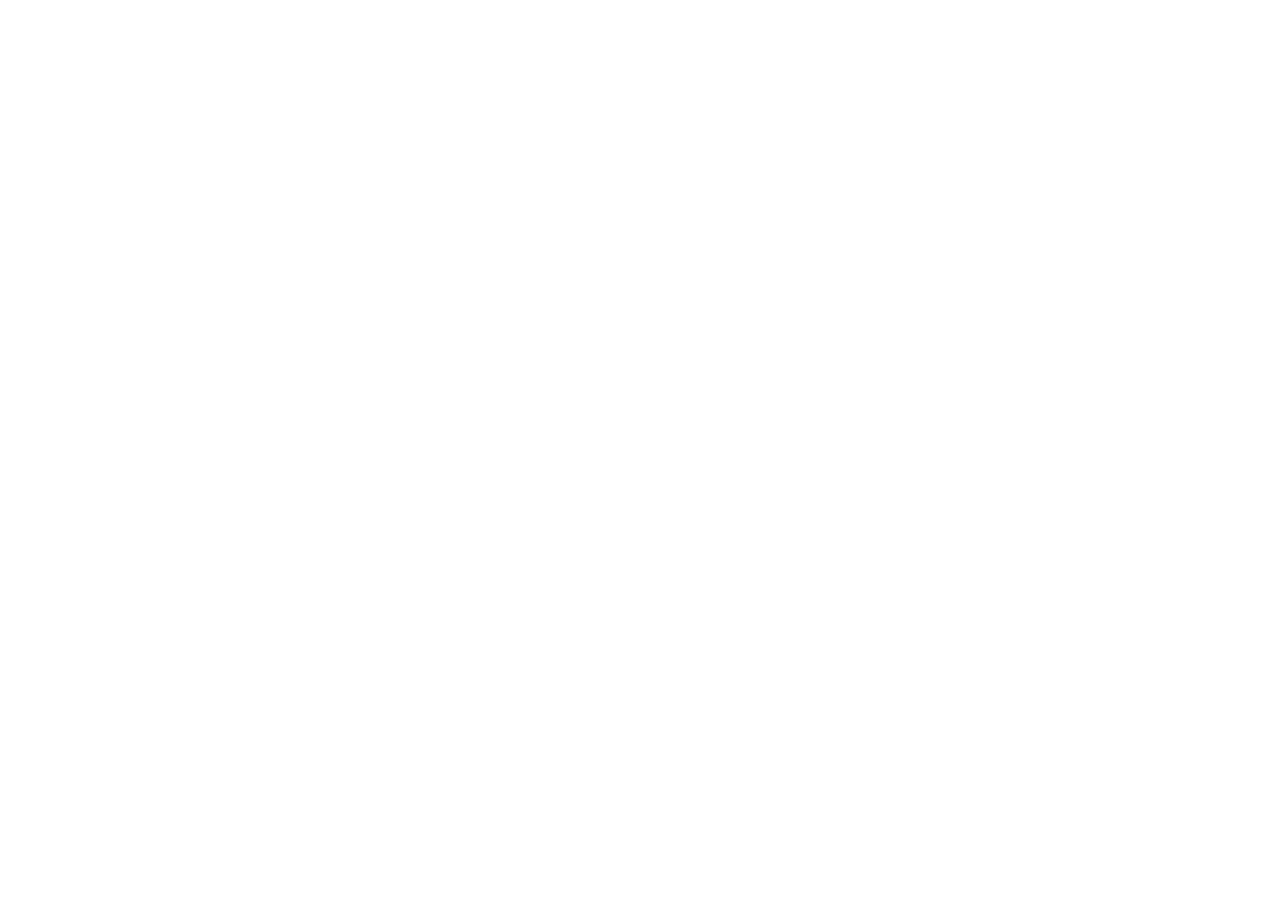
==== module01/exercise01/index.html @ 69c9750e "Add exercise01 of module01" ====
<!doctype html>
<html lang="en">
  <head>
    <title>Home</title>
    <!-- Required meta tags -->
    <meta charset="utf-8">
    <meta name="viewport" content="width=device-width, initial-scale=1, shrink-to-fit=no">

    <!-- Bootstrap CSS -->
    <link rel="stylesheet" href="https://maxcdn.bootstrapcdn.com/bootstrap/4.0.0-beta.2/css/bootstrap.min.css" integrity="sha384-PsH8R72JQ3SOdhVi3uxftmaW6Vc51MKb0q5P2rRUpPvrszuE4W1povHYgTpBfshb" crossorigin="anonymous">
  </head>
  <body>
      
    <!-- Optional JavaScript -->
    <!-- jQuery first, then Popper.js, then Bootstrap JS -->
    <script src="https://code.jquery.com/jquery-3.2.1.min.js" integrity="sha256-hwg4gsxgFZhOsEEamdOYGBf13FyQuiTwlAQgxVSNgt4=" crossorigin="anonymous"></script>
    <script src="https://cdnjs.cloudflare.com/ajax/libs/popper.js/1.12.3/umd/popper.min.js" integrity="sha384-vFJXuSJphROIrBnz7yo7oB41mKfc8JzQZiCq4NCceLEaO4IHwicKwpJf9c9IpFgh" crossorigin="anonymous"></script>
    <script src="https://maxcdn.bootstrapcdn.com/bootstrap/4.0.0-beta.2/js/bootstrap.min.js" integrity="sha384-alpBpkh1PFOepccYVYDB4do5UnbKysX5WZXm3XxPqe5iKTfUKjNkCk9SaVuEZflJ" crossorigin="anonymous"></script>
  </body>
</html>
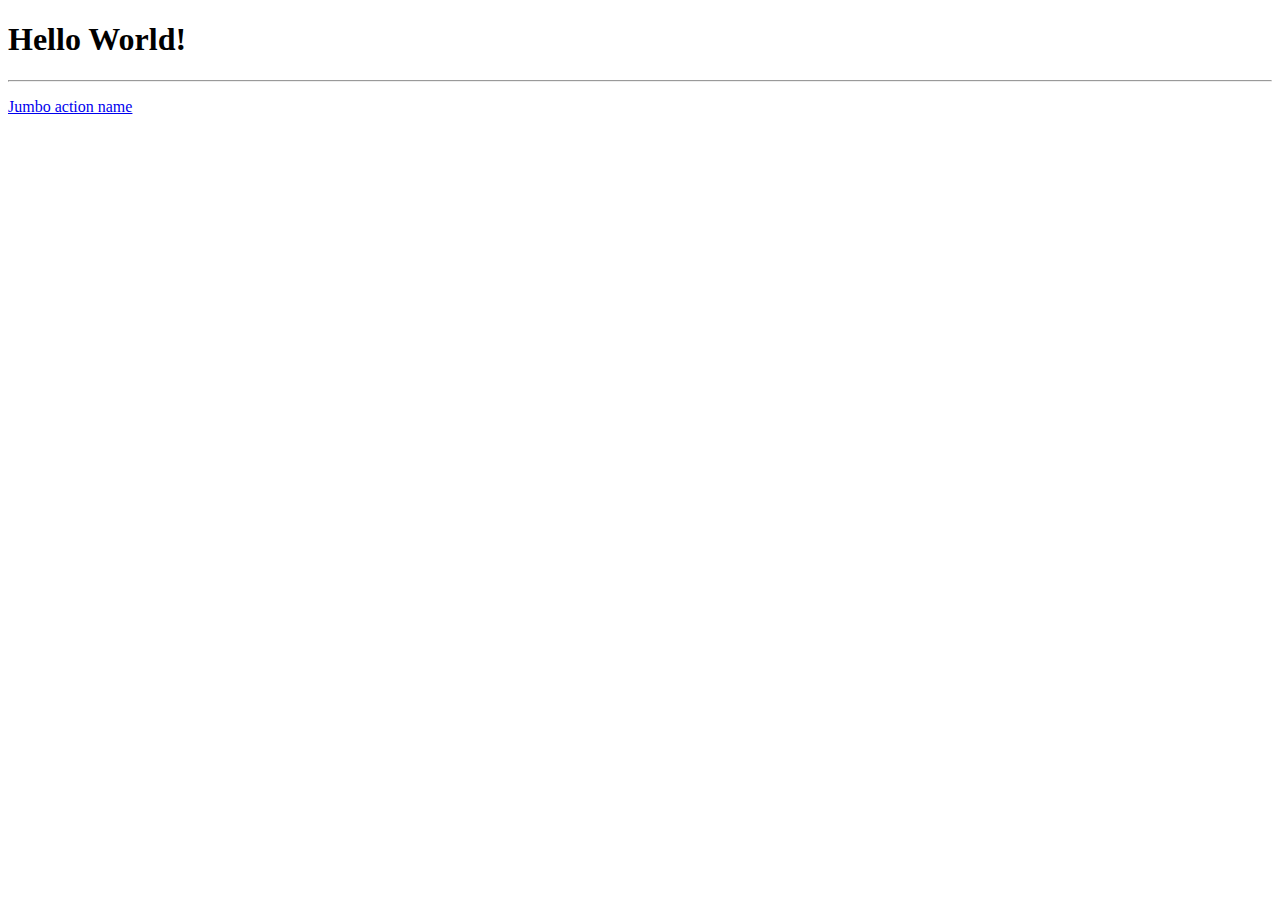
==== commit 6234d366: "Add first jQuery example" ====
--- a/module01/exercise01/index.html
+++ b/module01/exercise01/index.html
@@ -1,20 +1,35 @@
 <!doctype html>
 <html lang="en">
-  <head>
+
+<head>
     <title>Home</title>
     <!-- Required meta tags -->
     <meta charset="utf-8">
     <meta name="viewport" content="width=device-width, initial-scale=1, shrink-to-fit=no">
 
     <!-- Bootstrap CSS -->
-    <link rel="stylesheet" href="https://maxcdn.bootstrapcdn.com/bootstrap/4.0.0-beta.2/css/bootstrap.min.css" integrity="sha384-PsH8R72JQ3SOdhVi3uxftmaW6Vc51MKb0q5P2rRUpPvrszuE4W1povHYgTpBfshb" crossorigin="anonymous">
-  </head>
-  <body>
-      
+    <link rel="stylesheet" href="https://maxcdn.bootstrapcdn.com/bootstrap/4.0.0-beta.2/css/bootstrap.min.css" integrity="sha384-PsH8R72JQ3SOdhVi3uxftmaW6Vc51MKb0q5P2rRUpPvrszuE4W1povHYgTpBfshb"
+        crossorigin="anonymous">
+</head>
+
+<body> 
+    <div class="jumbotron">
+        <h1 class="display-3">Hello World!</h1>
+        <p class="lead" id="info"></p>
+        <hr class="my-2">
+        <p class="lead">
+            <a class="btn btn-primary btn-lg" href="Jumbo action link" role="button">Jumbo action name</a>
+        </p>
+    </div>
+    <!-- jQuery first, then Popper.js, then Bootstrap JS -->
+    <script src="https://code.jquery.com/jquery-3.2.1.min.js" integrity="sha256-hwg4gsxgFZhOsEEamdOYGBf13FyQuiTwlAQgxVSNgt4="
+        crossorigin="anonymous"></script>
+    <script src="https://cdnjs.cloudflare.com/ajax/libs/popper.js/1.12.3/umd/popper.min.js" integrity="sha384-vFJXuSJphROIrBnz7yo7oB41mKfc8JzQZiCq4NCceLEaO4IHwicKwpJf9c9IpFgh"
+        crossorigin="anonymous"></script>
+    <script src="https://maxcdn.bootstrapcdn.com/bootstrap/4.0.0-beta.2/js/bootstrap.min.js" integrity="sha384-alpBpkh1PFOepccYVYDB4do5UnbKysX5WZXm3XxPqe5iKTfUKjNkCk9SaVuEZflJ"
+        crossorigin="anonymous"></script>
     <!-- Optional JavaScript -->
-    <!-- jQuery first, then Popper.js, then Bootstrap JS -->
-    <script src="https://code.jquery.com/jquery-3.2.1.min.js" integrity="sha256-hwg4gsxgFZhOsEEamdOYGBf13FyQuiTwlAQgxVSNgt4=" crossorigin="anonymous"></script>
-    <script src="https://cdnjs.cloudflare.com/ajax/libs/popper.js/1.12.3/umd/popper.min.js" integrity="sha384-vFJXuSJphROIrBnz7yo7oB41mKfc8JzQZiCq4NCceLEaO4IHwicKwpJf9c9IpFgh" crossorigin="anonymous"></script>
-    <script src="https://maxcdn.bootstrapcdn.com/bootstrap/4.0.0-beta.2/js/bootstrap.min.js" integrity="sha384-alpBpkh1PFOepccYVYDB4do5UnbKysX5WZXm3XxPqe5iKTfUKjNkCk9SaVuEZflJ" crossorigin="anonymous"></script>
-  </body>
+    <script src="js/script.js"></script>
+</body>
+
 </html>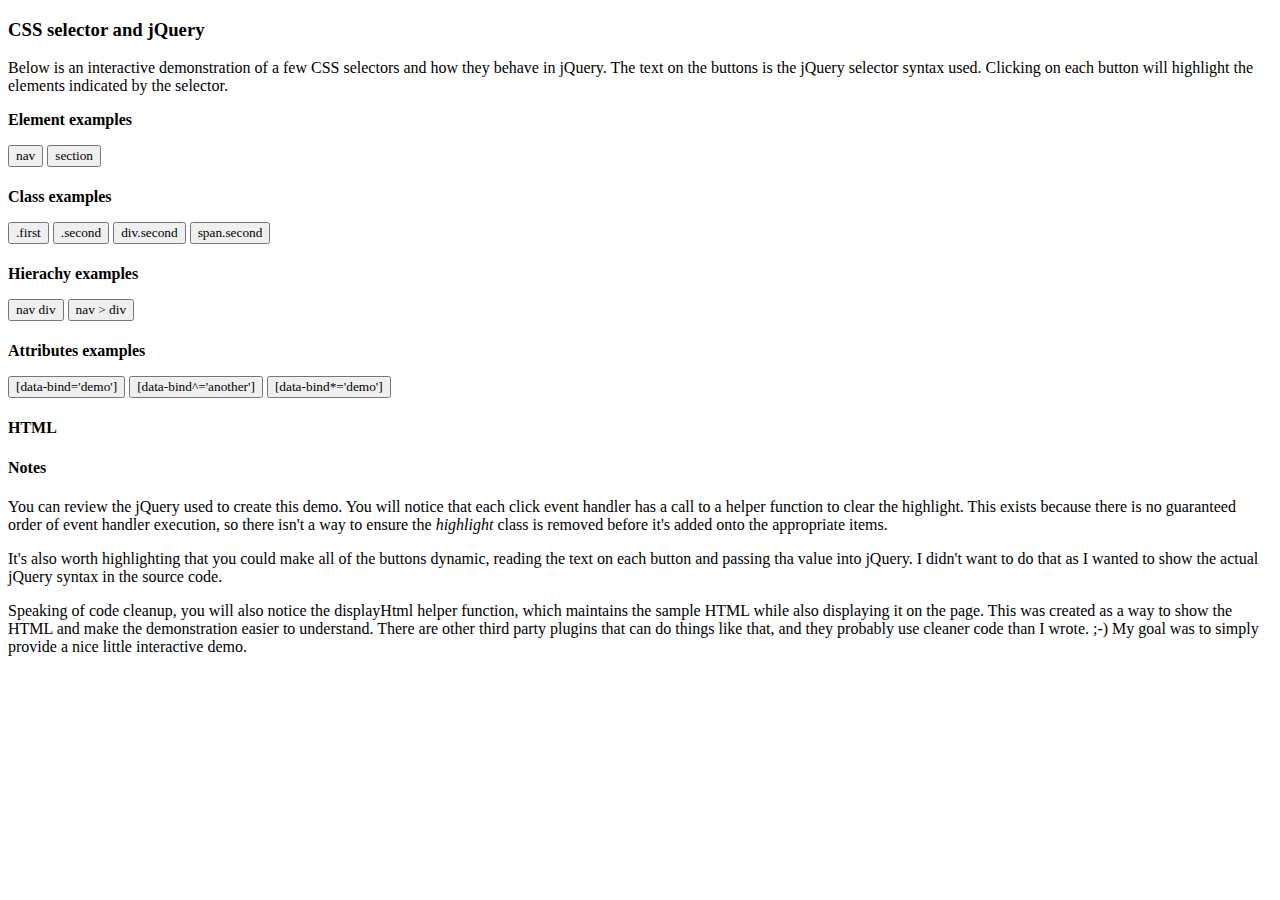
==== commit 53b75418: "Modify exercise01 of module01" ====
--- a/module01/exercise01/index.html
+++ b/module01/exercise01/index.html
@@ -10,15 +10,80 @@
     <!-- Bootstrap CSS -->
     <link rel="stylesheet" href="https://maxcdn.bootstrapcdn.com/bootstrap/4.0.0-beta.2/css/bootstrap.min.css" integrity="sha384-PsH8R72JQ3SOdhVi3uxftmaW6Vc51MKb0q5P2rRUpPvrszuE4W1povHYgTpBfshb"
         crossorigin="anonymous">
+    <!-- Additional CSS-->
+    <link rel="stylesheet" href="css/style.css">
 </head>
 
-<body> 
-    <div class="jumbotron">
-        <h1 class="display-3">Hello World!</h1>
-        <p class="lead" id="info"></p>
-        <hr class="my-2">
-        <p class="lead">
-            <a class="btn btn-primary btn-lg" href="Jumbo action link" role="button">Jumbo action name</a>
+<body>
+    <h3>CSS selector and jQuery</h3>
+    <p>
+        Below is an interactive demonstration of a few CSS selectors and how they behave in jQuery. The text on the buttons is the
+        jQuery selector syntax used. Clicking on each button will highlight the elements indicated by the selector.
+    </p>
+    <div class="row">
+        <div class="col-md-2 offset-md-1">
+            <p>
+                <strong>Element examples</strong>
+            </p>
+            <input name="nav-button" id="nav-button" class="btn btn-success mb-2 mr-2" type="button" value="nav">
+            <input name="section-button" id="section-button" class="btn btn-success mb-2 mr-2" type="button" value="section">
+
+            <p>
+                <strong>Class examples</strong>
+            </p>
+            <input name="first-button" id="first-button" class="btn btn-success mb-2 mr-2" type="button" value=".first">
+            <input name="second-button" id="second-button" class="btn btn-success mb-2 mr-2" type="button" value=".second">
+            <input name="third-button" id="div-second-button" class="btn btn-success mb-2 mr-2" type="button" value="div.second">
+            <input name="fourth-button" id="span-second-button" class="btn btn-success mb-2 mr-2" type="button" value="span.second">
+
+            <p>
+                <strong>Hierachy examples</strong>
+            </p>
+            <input name="navdivdescendent-button" id="navdivdescendent-button" class="btn btn-success mb-2 mr-2" type="button" value="nav div">
+            <input name="navdivdirect-button" id="navdivdirect-button" class="btn btn-success mb-2 mr-2" type="button" value="nav > div">
+
+            <p>
+                <strong>Attributes examples</strong>
+            </p>
+            <input name="attribute-equality-button" id="attribute-equality-button" class="btn btn-success mb-2 mr-2" type="button" value="[data-bind='demo']">
+            <input name="attribute-starts-button" id="attribute-starts-button" class="btn btn-success mb-2 mr-2" type="button" value="[data-bind^='another']">
+            <input name="attribute-contains-button" id="attribute-contains-button" class="btn btn-success mb-2 mr-2" type="button" value="[data-bind*='demo']">
+        </div>
+        <div class="col-md-7">
+            <p>
+                <strong>HTML</strong>
+            </p>
+            <div id="html-content">
+                <div class="first"></div>
+                <nav>
+                    <div></div>
+                    <section>
+                        <div class="second"></div>
+                        <div data-bind="demo"></div>
+                        <div data-bind="another-demo"></div>
+                    </section>
+                </nav>
+                <span class="second"></span>
+            </div>
+        </div>
+    </div>
+    <div class="container">
+        <h4>Notes</h4>
+        <p>
+            You can review the jQuery used to create this demo. You will notice that each click event handler has a call to a helper
+            function to clear the highlight. This exists because there is no guaranteed order of event handler execution,
+            so there isn't a way to ensure the
+            <i>highlight</i> class is removed before it's added onto the appropriate items.
+        </p>
+        <p>
+            It's also worth highlighting that you could make all of the buttons dynamic, reading the text on each button and passing
+            tha value into jQuery. I didn't want to do that as I wanted to show the actual jQuery syntax in the source code.
+        </p>
+        <p>
+            Speaking of code cleanup, you will also notice the displayHtml helper function, which maintains the sample HTML while also
+            displaying it on the page. This was created as a way to show the HTML and make the demonstration easier to understand.
+            There are other third party plugins that can do things like that, and they probably use cleaner code than I wrote.
+            ;-) My goal was to simply provide a nice little interactive demo.
         </p>
     </div>
     <!-- jQuery first, then Popper.js, then Bootstrap JS -->
--- a/module01/exercise01/css/style.css
+++ b/module01/exercise01/css/style.css
@@ -0,0 +1,21 @@
+.highlight {
+    background-color: #FFFF88;
+  }
+  
+  .tag {
+    color: blue;
+  }
+  
+  .attribute-value {
+    color: maroon;
+  }
+  
+  .btn {
+    margin-bottom: 5px;
+    font-family:consolas;
+  }
+  
+  #html-content, .html-content {
+    font-family: consolas;
+    font-size: 1.2em;
+  }